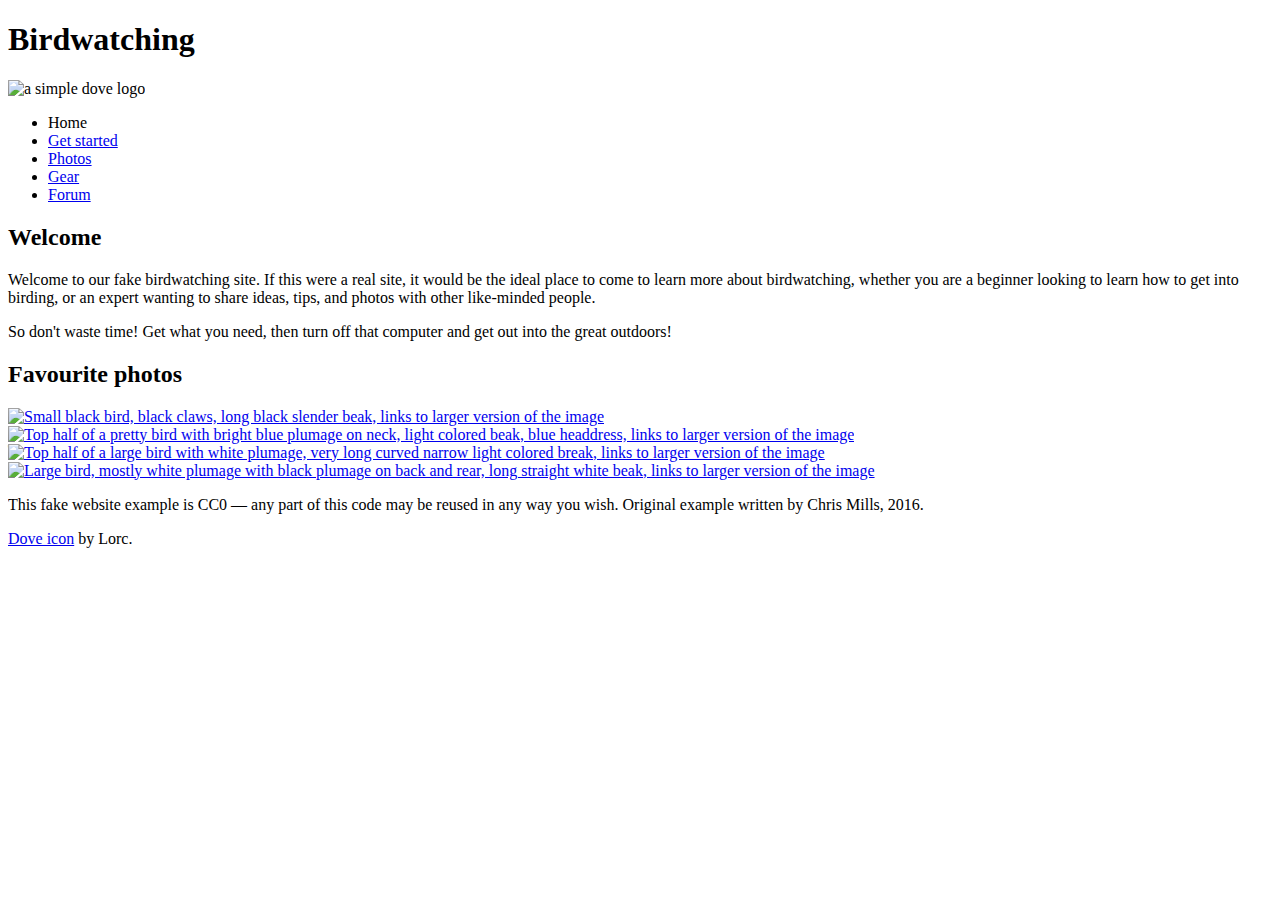
==== Lab1/part2/index.html @ 66e7e0da "intro description" ====
<!--
	Name: Rashim
	File: index.html
	Date: 31 january 2024
	we are going to change this file ina a diffrent way for this assignment .
	-->


<!DOCTYPE html>
<html lang="en">
  <head>
    <meta charset="utf-8">
    <title>Birdwatching</title>
    <link href="https://fonts.googleapis.com/css?family=Roboto+Condensed:300%7CCinzel+Decorative:700" rel="stylesheet">

    <!--[if lt IE 9]>
      <script src="https://cdnjs.cloudflare.com/ajax/libs/html5shiv/3.7.3/html5shiv.js"></script>
    <![endif]-->
  </head>

  <body>

      <h1>Birdwatching</h1>
      <img src="dove.png" alt="a simple dove logo">


      <ul>
        <li><span>Home</span></li>
        <li><a href="#">Get started</a></li>
        <li><a href="#">Photos</a></li>
        <li><a href="#">Gear</a></li>
        <li><a href="#">Forum</a></li>
      </ul>


      <h2>Welcome</h2>

      <p>Welcome to our fake birdwatching site. If this were a real site, it would be the ideal place to come to learn more about birdwatching, whether you are a beginner looking to learn how to get into birding, or an expert wanting to share ideas, tips, and photos with other like-minded people.</p>

      <p>So don't waste time! Get what you need, then turn off that computer and get out into the great outdoors!</p>

      <h2>Favourite photos</h2>

      <a href="favorite-1.jpg"><img src="favorite-1_th.jpg" alt="Small black bird, black claws, long black slender beak, links to larger version of the image"></a>
      <a href="favorite-2.jpg"><img src="favorite-2_th.jpg" alt="Top half of a pretty bird with bright blue plumage on neck, light colored beak, blue headdress, links to larger version of the image"></a>
      <a href="favorite-3.jpg"><img src="favorite-3_th.jpg" alt="Top half of a large bird with white plumage, very long curved narrow light colored break, links to larger version of the image"></a>
      <a href="favorite-4.jpg"><img src="favorite-4_th.jpg" alt="Large bird, mostly white plumage with black plumage on back and rear, long straight white beak, links to larger version of the image"></a>


      <p>This fake website example is CC0 — any part of this code may be reused in any way you wish. Original example written by Chris Mills, 2016.</p>

      <p><a href="http://game-icons.net/lorc/originals/dove.html">Dove icon</a> by Lorc.</p>

  </body>
</html>
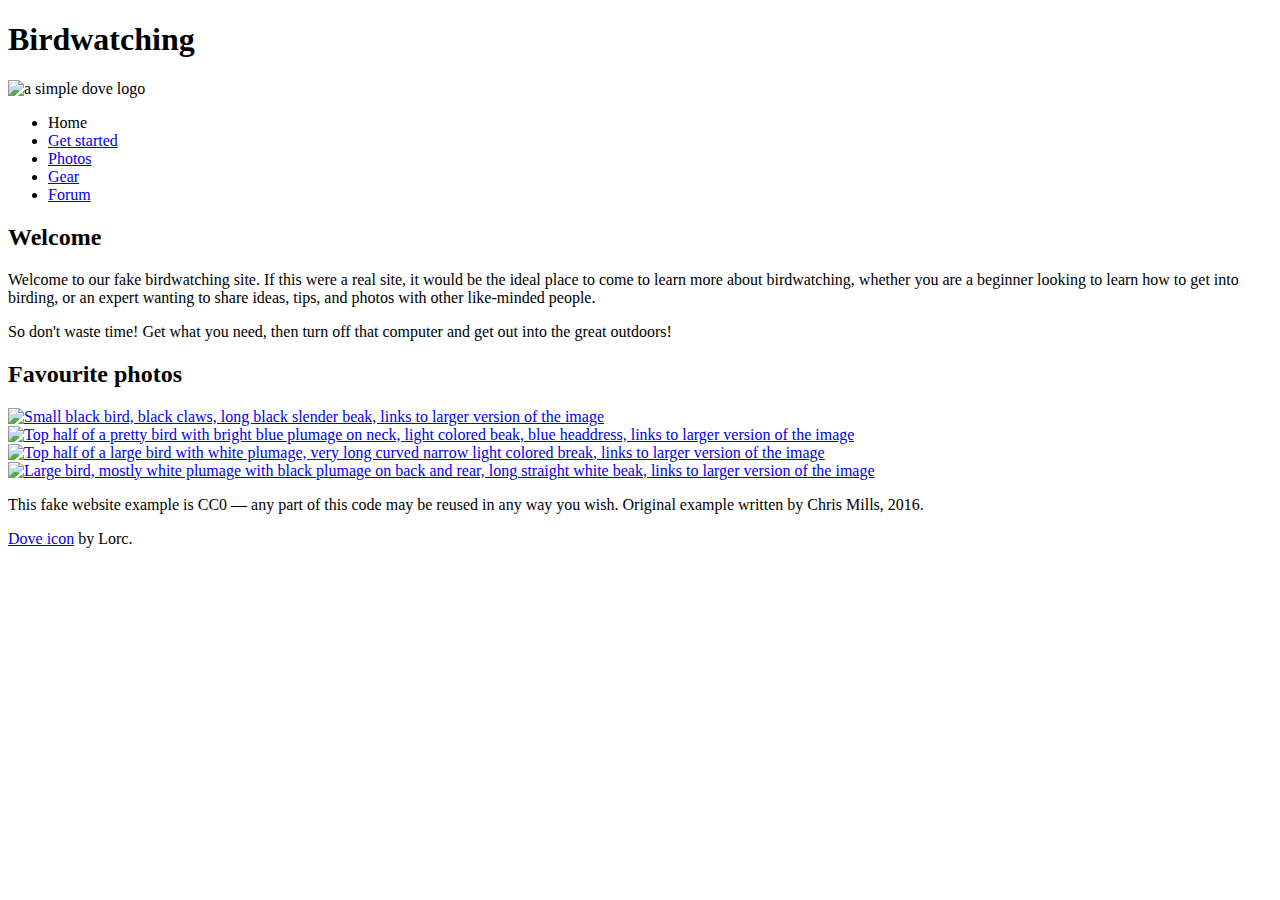
==== commit b8085cc1: "footer" ====
--- a/Lab1/part2/index.html
+++ b/Lab1/part2/index.html
@@ -11,7 +11,11 @@
   <head>
     <meta charset="utf-8">
     <title>Birdwatching</title>
-    <link href="https://fonts.googleapis.com/css?family=Roboto+Condensed:300%7CCinzel+Decorative:700" rel="stylesheet">
+    
+    
+    <link rel="stylesheet" href="style.css" type= "text/css"
+
+   <link href="https://fonts.googleapis.com/css?family=Roboto+Condensed:300%7CCinzel+Decorative:700" rel="stylesheet">
 
     <!--[if lt IE 9]>
       <script src="https://cdnjs.cloudflare.com/ajax/libs/html5shiv/3.7.3/html5shiv.js"></script>
@@ -19,18 +23,23 @@
   </head>
 
   <body>
+    <header>
 
       <h1>Birdwatching</h1>
       <img src="dove.png" alt="a simple dove logo">
 
-
+      <nav>
       <ul>
         <li><span>Home</span></li>
         <li><a href="#">Get started</a></li>
         <li><a href="#">Photos</a></li>
         <li><a href="#">Gear</a></li>
         <li><a href="#">Forum</a></li>
-      </ul>
+        </ul></nav>
+      </header>
+      
+    <main>
+      <article>
 
 
       <h2>Welcome</h2>
@@ -38,6 +47,8 @@
       <p>Welcome to our fake birdwatching site. If this were a real site, it would be the ideal place to come to learn more about birdwatching, whether you are a beginner looking to learn how to get into birding, or an expert wanting to share ideas, tips, and photos with other like-minded people.</p>
 
       <p>So don't waste time! Get what you need, then turn off that computer and get out into the great outdoors!</p>
+    </article>
+    <aside>
 
       <h2>Favourite photos</h2>
 
@@ -45,11 +56,14 @@
       <a href="favorite-2.jpg"><img src="favorite-2_th.jpg" alt="Top half of a pretty bird with bright blue plumage on neck, light colored beak, blue headdress, links to larger version of the image"></a>
       <a href="favorite-3.jpg"><img src="favorite-3_th.jpg" alt="Top half of a large bird with white plumage, very long curved narrow light colored break, links to larger version of the image"></a>
       <a href="favorite-4.jpg"><img src="favorite-4_th.jpg" alt="Large bird, mostly white plumage with black plumage on back and rear, long straight white beak, links to larger version of the image"></a>
-
+    </aside>
+    </main>
+    <footer>
 
       <p>This fake website example is CC0 — any part of this code may be reused in any way you wish. Original example written by Chris Mills, 2016.</p>
 
       <p><a href="http://game-icons.net/lorc/originals/dove.html">Dove icon</a> by Lorc.</p>
-
+      </footer>
+      
   </body>
 </html>
